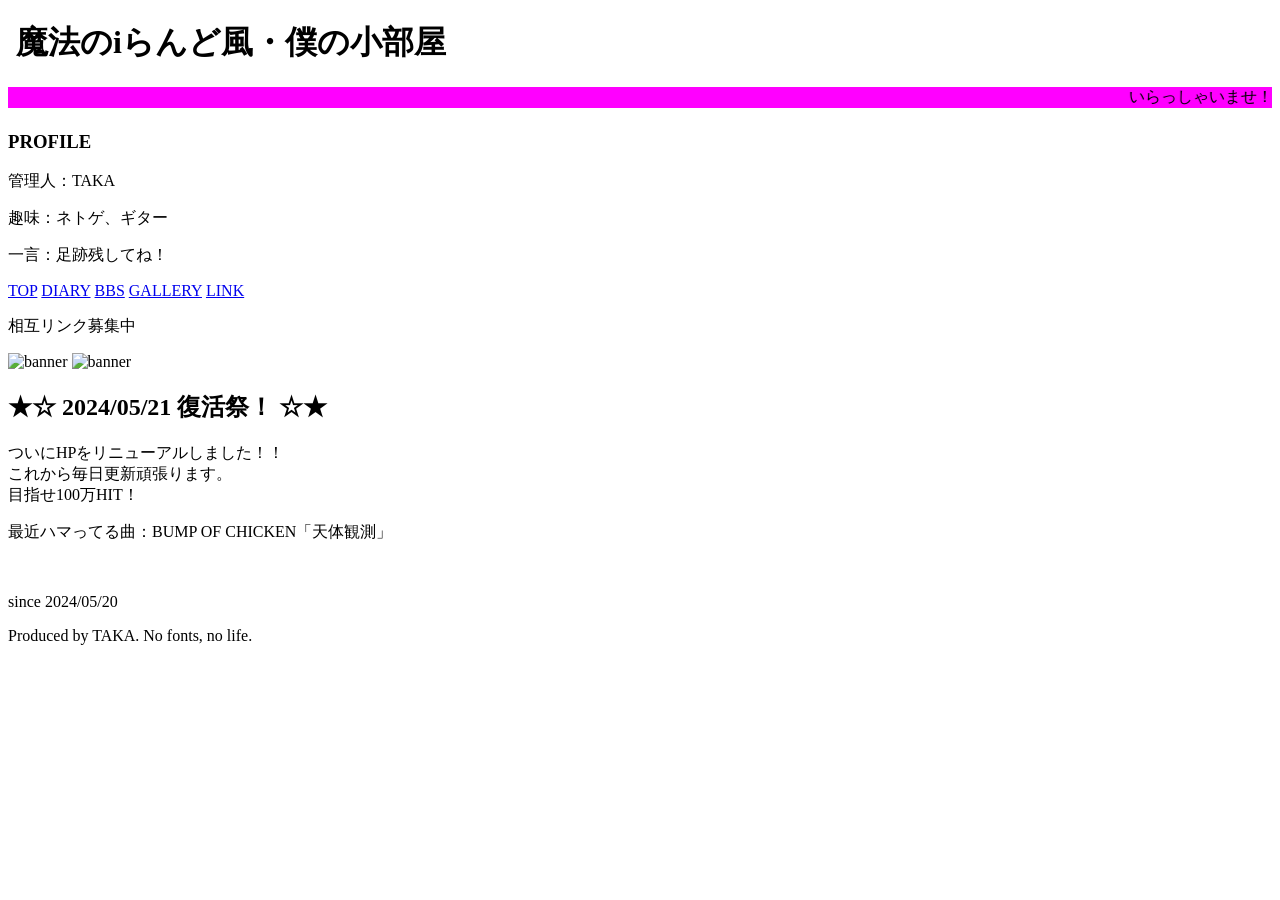
==== index.html @ e9a442ff "Create index.html" ====
<!DOCTYPE html>
<html lang="ja">
<head>
    <meta charset="UTF-8">
    <meta name="viewport" content="width=device-width, initial-scale=1.0">
    <title>◆◇My Sweet Heaven◇◆ -Welcome to my HP-</title>
    <link rel="stylesheet" href="style.css">
</head>
<body oncontextmenu="return false;"> <div id="stars"></div> <header>
        <h1><img src="https://via.placeholder.com/30x30.png?text=★" alt=""> 魔法のiらんど風・僕の小部屋 <img src="https://via.placeholder.com/30x30.png?text=★" alt=""></h1>
        <marquee scrollamount="10" bgcolor="#FF00FF">いらっしゃいませ！あなたは累計 <span id="visit-count">0000000</span> 人目の旅人です… ゆっくりしていってね！</marquee>
    </header>

    <div class="container">
        <aside class="sidebar">
            <section class="profile">
                <h3>PROFILE</h3>
                <p>管理人：TAKA</p>
                <p>趣味：ネトゲ、ギター</p>
                <p>一言：足跡残してね！</p>
            </section>

            <nav>
                <a href="#" class="nav-btn">TOP</a>
                <a href="#" class="nav-btn">DIARY</a>
                <a href="#" class="nav-btn">BBS</a>
                <a href="#" class="nav-btn">GALLERY</a>
                <a href="#" class="nav-btn">LINK</a>
            </nav>

            <div class="banners">
                <p>相互リンク募集中</p>
                <img src="https://via.placeholder.com/88x31.png?text=MyLink" alt="banner">
                <img src="https://via.placeholder.com/88x31.png?text=Friend" alt="banner">
            </div>
        </aside>

        <main class="main-content">
            <article class="post">
                <h2>★☆ 2024/05/21 復活祭！ ☆★</h2>
                <div class="content">
                    <p>ついにHPをリニューアルしました！！<br>
                    これから毎日更新頑張ります。<br>
                    <span class="rainbow-text">目指せ100万HIT！</span></p>
                    <p>最近ハマってる曲：BUMP OF CHICKEN「天体観測」</p>
                </div>
            </article>

            <a href="javascript:void(0)" onclick="alert('隠しページを見つけたね！貴方は真の常連です。')" style="font-size: 1px; color: #fff; text-decoration: none;">.</a>
        </main>
    </div>

    <footer>
        <p>since 2024/05/20</p>
        <p>Produced by TAKA. No fonts, no life.</p>
    </footer>

    <script src="script.js"></script>
</body>
</html>
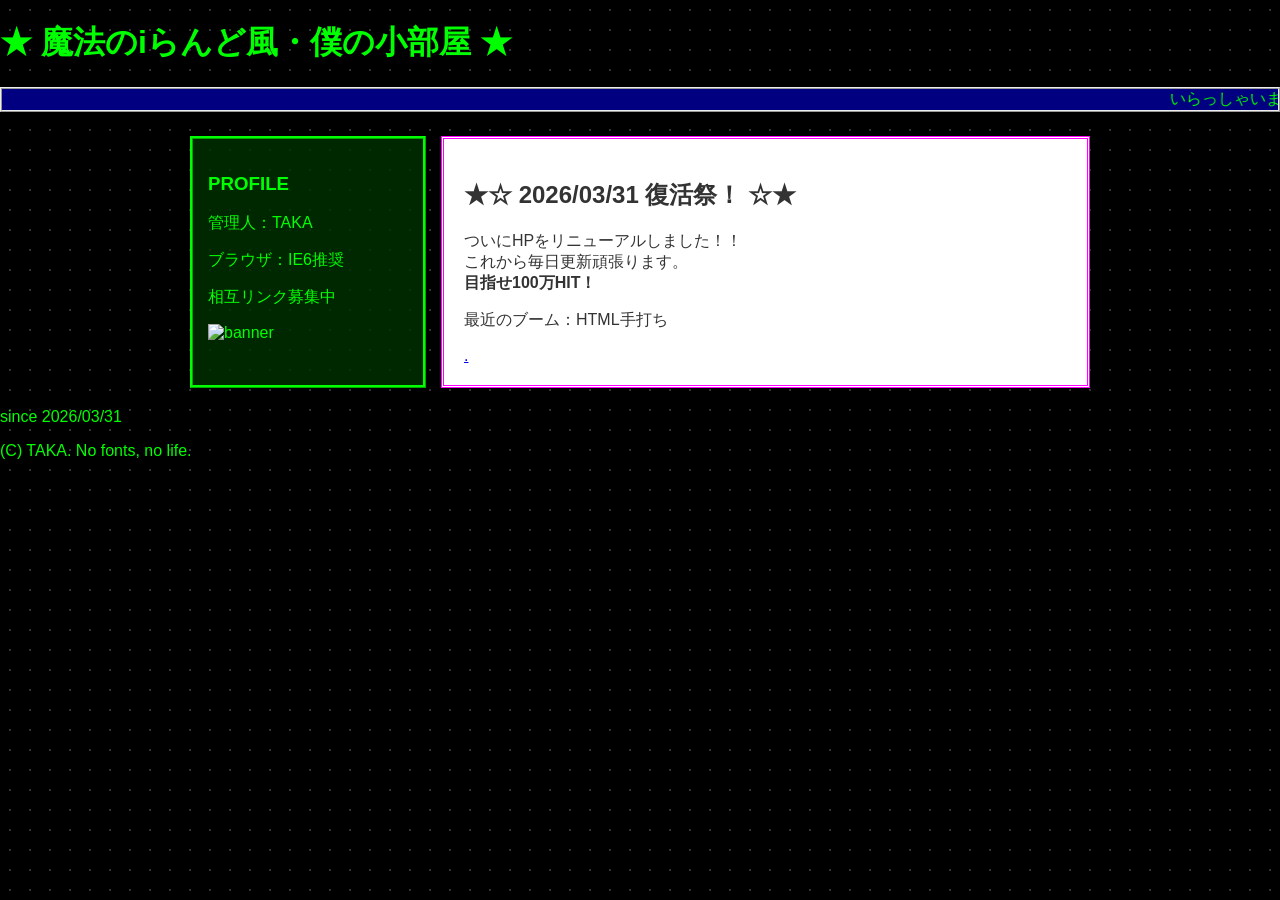
==== commit b458305e: "Update index.html" ====
--- a/index.html
+++ b/index.html
@@ -3,56 +3,52 @@
 <head>
     <meta charset="UTF-8">
     <meta name="viewport" content="width=device-width, initial-scale=1.0">
-    <title>◆◇My Sweet Heaven◇◆ -Welcome to my HP-</title>
+    <title>◆◇My Sweet Heaven◇◆ -Welcome-</title>
     <link rel="stylesheet" href="style.css">
 </head>
-<body oncontextmenu="return false;"> <div id="stars"></div> <header>
-        <h1><img src="https://via.placeholder.com/30x30.png?text=★" alt=""> 魔法のiらんど風・僕の小部屋 <img src="https://via.placeholder.com/30x30.png?text=★" alt=""></h1>
-        <marquee scrollamount="10" bgcolor="#FF00FF">いらっしゃいませ！あなたは累計 <span id="visit-count">0000000</span> 人目の旅人です… ゆっくりしていってね！</marquee>
+<body oncontextmenu="return false;">
+
+    <div id="stars-container"></div> <header>
+        <h1><span class="blink">★</span> 魔法のiらんど風・僕の小部屋 <span class="blink">★</span></h1>
+        <marquee scrollamount="8" bgcolor="#000080" style="color: #00FF00; border: 2px ridge #eee;">
+            いらっしゃいませ！あなたは累計 <span id="visit-count">0000000</span> 人目の旅人です… ゆっくりしていってね！ 相互リンク募集中☆
+        </marquee>
     </header>
 
     <div class="container">
         <aside class="sidebar">
-            <section class="profile">
+            <div id="common-menu"></div>
+            
+            <div class="sidebar-box">
                 <h3>PROFILE</h3>
                 <p>管理人：TAKA</p>
-                <p>趣味：ネトゲ、ギター</p>
-                <p>一言：足跡残してね！</p>
-            </section>
+                <p>ブラウザ：IE6推奨</p>
+            </div>
 
-            <nav>
-                <a href="#" class="nav-btn">TOP</a>
-                <a href="#" class="nav-btn">DIARY</a>
-                <a href="#" class="nav-btn">BBS</a>
-                <a href="#" class="nav-btn">GALLERY</a>
-                <a href="#" class="nav-btn">LINK</a>
-            </nav>
-
-            <div class="banners">
+            <div class="sidebar-box">
                 <p>相互リンク募集中</p>
                 <img src="https://via.placeholder.com/88x31.png?text=MyLink" alt="banner">
-                <img src="https://via.placeholder.com/88x31.png?text=Friend" alt="banner">
             </div>
         </aside>
 
         <main class="main-content">
             <article class="post">
-                <h2>★☆ 2024/05/21 復活祭！ ☆★</h2>
-                <div class="content">
+                <h2>★☆ 2026/03/31 復活祭！ ☆★</h2>
+                <div class="entry-body">
                     <p>ついにHPをリニューアルしました！！<br>
                     これから毎日更新頑張ります。<br>
                     <span class="rainbow-text">目指せ100万HIT！</span></p>
-                    <p>最近ハマってる曲：BUMP OF CHICKEN「天体観測」</p>
+                    <p>最近のブーム：HTML手打ち</p>
                 </div>
             </article>
 
-            <a href="javascript:void(0)" onclick="alert('隠しページを見つけたね！貴方は真の常連です。')" style="font-size: 1px; color: #fff; text-decoration: none;">.</a>
+            <a href="javascript:void(0)" onclick="alert('隠しページを見つけたね！貴方は真の常連です。')" class="hidden-link">.</a>
         </main>
     </div>
 
     <footer>
-        <p>since 2024/05/20</p>
-        <p>Produced by TAKA. No fonts, no life.</p>
+        <p>since 2026/03/31</p>
+        <p>(C) TAKA. No fonts, no life.</p>
     </footer>
 
     <script src="script.js"></script>
--- a/style.css
+++ b/style.css
@@ -0,0 +1,78 @@
+/* 全体のレトロ演出 */
+body {
+    background-color: #000;
+    background-image: radial-gradient(#333 10%, transparent 10%);
+    background-size: 20px 20px; /* ドット背景 */
+    color: #00FF00; /* マトリックス風グリーン */
+    font-family: "MS UI Gothic", "Meiryo", sans-serif;
+    margin: 0;
+    overflow-x: hidden;
+    cursor: crosshair; /* カーソルを十字に */
+}
+
+/* 虹色に光るテキスト */
+.rainbow-text {
+    font-weight: bold;
+    animation: rainbow 2s linear infinite;
+}
+
+@keyframes rainbow {
+    0% { color: red; }
+    20% { color: yellow; }
+    40% { color: green; }
+    60% { color: blue; }
+    80% { color: purple; }
+    100% { color: red; }
+}
+
+/* 3Dボタン風 */
+.nav-btn {
+    display: block;
+    background: #ccc;
+    color: #000;
+    text-decoration: none;
+    text-align: center;
+    padding: 8px;
+    margin: 5px 0;
+    border-top: 3px solid #eee;
+    border-left: 3px solid #eee;
+    border-right: 3px solid #666;
+    border-bottom: 3px solid #666;
+    font-weight: bold;
+}
+
+.nav-btn:active {
+    border: 3px inset #fff;
+}
+
+.container {
+    display: flex;
+    max-width: 900px;
+    margin: 20px auto;
+}
+
+.sidebar {
+    width: 200px;
+    border: 3px ridge #00FF00;
+    padding: 15px;
+    background: rgba(0, 50, 0, 0.8);
+}
+
+.main-content {
+    flex: 1;
+    margin-left: 15px;
+    padding: 20px;
+    border: 3px double #FF00FF;
+    background: #fff;
+    color: #333;
+}
+
+/* マウスストーカーのキラキラ */
+.star {
+    position: absolute;
+    width: 5px;
+    height: 5px;
+    background: yellow;
+    pointer-events: none;
+    border-radius: 50%;
+}
